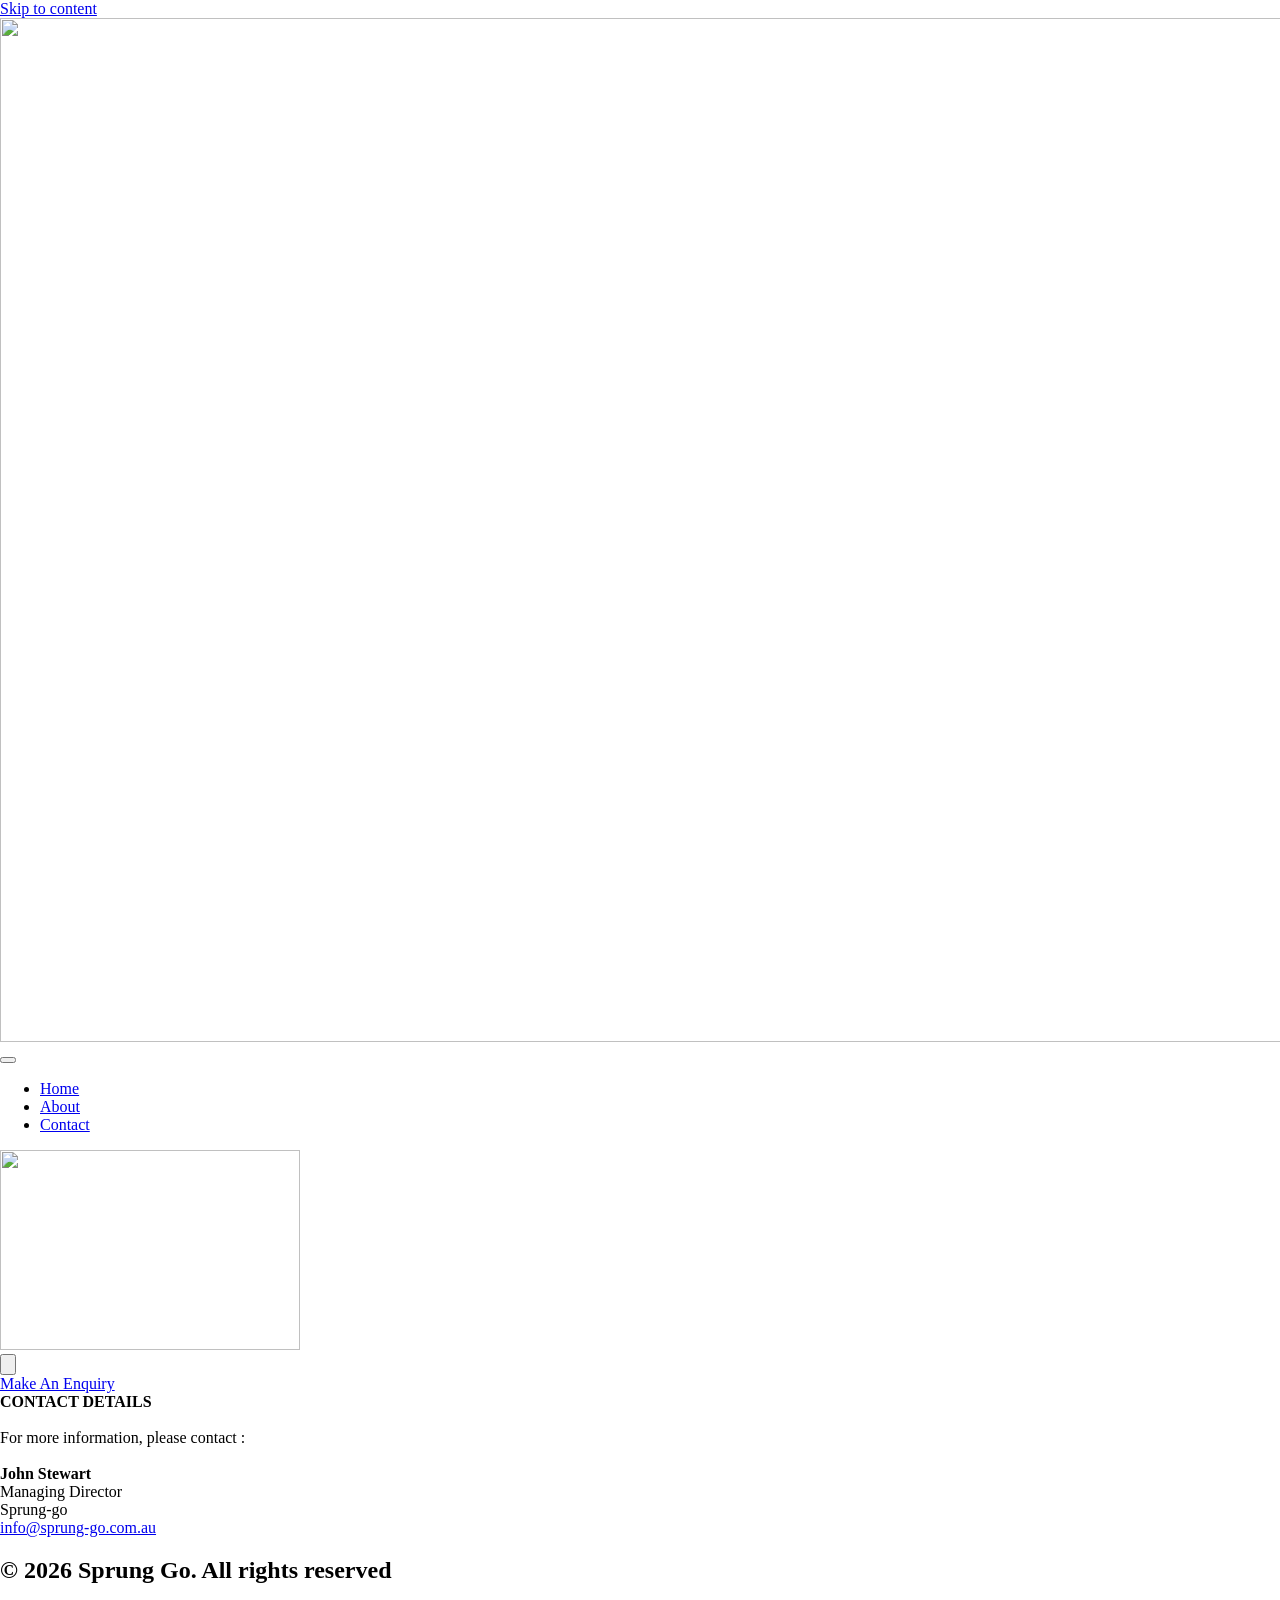
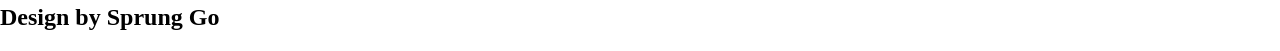
==== site/author/forgecertadmin/index.html @ d69ca59f "Publish Sprung Go static website with GitHub Pages deployment" ====
<!doctype html>
<html lang="en-AU">
<head>
	<meta charset="UTF-8">
	<meta name="viewport" content="width=device-width, initial-scale=1">
	<link rel="profile" href="https://gmpg.org/xfn/11">
	<title>forgecert@admin &#8211; Sprung Go</title>
<meta name='robots' content='max-image-preview:large' />
<link rel="alternate" type="application/rss+xml" title="Sprung Go &raquo; Feed" href="/feed/" />
<link rel="alternate" type="application/rss+xml" title="Sprung Go &raquo; Comments Feed" href="/comments/feed/" />
<link rel="alternate" type="application/rss+xml" title="Sprung Go &raquo; Posts by forgecert@admin Feed" href="/author/forgecertadmin/feed/" />
<style id="wp-img-auto-sizes-contain-inline-css">
img:is([sizes=auto i],[sizes^="auto," i]){contain-intrinsic-size:3000px 1500px}
/*# sourceURL=wp-img-auto-sizes-contain-inline-css */
</style>
<link rel='stylesheet' id='font-awesome-5-all-css' href='/wp-content/plugins/elementor/assets/lib/font-awesome/css/all.min.css' media='all' />
<link rel='stylesheet' id='font-awesome-4-shim-css' href='/wp-content/plugins/elementor/assets/lib/font-awesome/css/v4-shims.min.css' media='all' />
<link rel='stylesheet' id='jkit-elements-main-css' href='/wp-content/plugins/jeg-elementor-kit/assets/css/elements/main.css' media='all' />
<style id="wp-emoji-styles-inline-css">

	img.wp-smiley, img.emoji {
		display: inline !important;
		border: none !important;
		box-shadow: none !important;
		height: 1em !important;
		width: 1em !important;
		margin: 0 0.07em !important;
		vertical-align: -0.1em !important;
		background: none !important;
		padding: 0 !important;
	}
/*# sourceURL=wp-emoji-styles-inline-css */
</style>
<link rel='stylesheet' id='wp-block-library-css' href='/wp-includes/css/dist/block-library/style.min.css' media='all' />
<style id="global-styles-inline-css">
:root{--wp--preset--aspect-ratio--square: 1;--wp--preset--aspect-ratio--4-3: 4/3;--wp--preset--aspect-ratio--3-4: 3/4;--wp--preset--aspect-ratio--3-2: 3/2;--wp--preset--aspect-ratio--2-3: 2/3;--wp--preset--aspect-ratio--16-9: 16/9;--wp--preset--aspect-ratio--9-16: 9/16;--wp--preset--color--black: #000000;--wp--preset--color--cyan-bluish-gray: #abb8c3;--wp--preset--color--white: #ffffff;--wp--preset--color--pale-pink: #f78da7;--wp--preset--color--vivid-red: #cf2e2e;--wp--preset--color--luminous-vivid-orange: #ff6900;--wp--preset--color--luminous-vivid-amber: #fcb900;--wp--preset--color--light-green-cyan: #7bdcb5;--wp--preset--color--vivid-green-cyan: #00d084;--wp--preset--color--pale-cyan-blue: #8ed1fc;--wp--preset--color--vivid-cyan-blue: #0693e3;--wp--preset--color--vivid-purple: #9b51e0;--wp--preset--gradient--vivid-cyan-blue-to-vivid-purple: linear-gradient(135deg,rgb(6,147,227) 0%,rgb(155,81,224) 100%);--wp--preset--gradient--light-green-cyan-to-vivid-green-cyan: linear-gradient(135deg,rgb(122,220,180) 0%,rgb(0,208,130) 100%);--wp--preset--gradient--luminous-vivid-amber-to-luminous-vivid-orange: linear-gradient(135deg,rgb(252,185,0) 0%,rgb(255,105,0) 100%);--wp--preset--gradient--luminous-vivid-orange-to-vivid-red: linear-gradient(135deg,rgb(255,105,0) 0%,rgb(207,46,46) 100%);--wp--preset--gradient--very-light-gray-to-cyan-bluish-gray: linear-gradient(135deg,rgb(238,238,238) 0%,rgb(169,184,195) 100%);--wp--preset--gradient--cool-to-warm-spectrum: linear-gradient(135deg,rgb(74,234,220) 0%,rgb(151,120,209) 20%,rgb(207,42,186) 40%,rgb(238,44,130) 60%,rgb(251,105,98) 80%,rgb(254,248,76) 100%);--wp--preset--gradient--blush-light-purple: linear-gradient(135deg,rgb(255,206,236) 0%,rgb(152,150,240) 100%);--wp--preset--gradient--blush-bordeaux: linear-gradient(135deg,rgb(254,205,165) 0%,rgb(254,45,45) 50%,rgb(107,0,62) 100%);--wp--preset--gradient--luminous-dusk: linear-gradient(135deg,rgb(255,203,112) 0%,rgb(199,81,192) 50%,rgb(65,88,208) 100%);--wp--preset--gradient--pale-ocean: linear-gradient(135deg,rgb(255,245,203) 0%,rgb(182,227,212) 50%,rgb(51,167,181) 100%);--wp--preset--gradient--electric-grass: linear-gradient(135deg,rgb(202,248,128) 0%,rgb(113,206,126) 100%);--wp--preset--gradient--midnight: linear-gradient(135deg,rgb(2,3,129) 0%,rgb(40,116,252) 100%);--wp--preset--font-size--small: 13px;--wp--preset--font-size--medium: 20px;--wp--preset--font-size--large: 36px;--wp--preset--font-size--x-large: 42px;--wp--preset--spacing--20: 0.44rem;--wp--preset--spacing--30: 0.67rem;--wp--preset--spacing--40: 1rem;--wp--preset--spacing--50: 1.5rem;--wp--preset--spacing--60: 2.25rem;--wp--preset--spacing--70: 3.38rem;--wp--preset--spacing--80: 5.06rem;--wp--preset--shadow--natural: 6px 6px 9px rgba(0, 0, 0, 0.2);--wp--preset--shadow--deep: 12px 12px 50px rgba(0, 0, 0, 0.4);--wp--preset--shadow--sharp: 6px 6px 0px rgba(0, 0, 0, 0.2);--wp--preset--shadow--outlined: 6px 6px 0px -3px rgb(255, 255, 255), 6px 6px rgb(0, 0, 0);--wp--preset--shadow--crisp: 6px 6px 0px rgb(0, 0, 0);}.wp-block-button{--wp--preset--dimension--25: 25%;--wp--preset--dimension--50: 50%;--wp--preset--dimension--75: 75%;--wp--preset--dimension--100: 100%;}:root { --wp--style--global--content-size: 800px;--wp--style--global--wide-size: 1200px; }:where(body) { margin: 0; }.wp-site-blocks > .alignleft { float: left; margin-right: 2em; }.wp-site-blocks > .alignright { float: right; margin-left: 2em; }.wp-site-blocks > .aligncenter { justify-content: center; margin-left: auto; margin-right: auto; }:where(.wp-site-blocks) > * { margin-block-start: 24px; margin-block-end: 0; }:where(.wp-site-blocks) > :first-child { margin-block-start: 0; }:where(.wp-site-blocks) > :last-child { margin-block-end: 0; }:root { --wp--style--block-gap: 24px; }:root :where(.is-layout-flow) > :first-child{margin-block-start: 0;}:root :where(.is-layout-flow) > :last-child{margin-block-end: 0;}:root :where(.is-layout-flow) > *{margin-block-start: 24px;margin-block-end: 0;}:root :where(.is-layout-constrained) > :first-child{margin-block-start: 0;}:root :where(.is-layout-constrained) > :last-child{margin-block-end: 0;}:root :where(.is-layout-constrained) > *{margin-block-start: 24px;margin-block-end: 0;}:root :where(.is-layout-flex){gap: 24px;}:root :where(.is-layout-grid){gap: 24px;}.is-layout-flow > .alignleft{float: left;margin-inline-start: 0;margin-inline-end: 2em;}.is-layout-flow > .alignright{float: right;margin-inline-start: 2em;margin-inline-end: 0;}.is-layout-flow > .aligncenter{margin-left: auto !important;margin-right: auto !important;}.is-layout-constrained > .alignleft{float: left;margin-inline-start: 0;margin-inline-end: 2em;}.is-layout-constrained > .alignright{float: right;margin-inline-start: 2em;margin-inline-end: 0;}.is-layout-constrained > .aligncenter{margin-left: auto !important;margin-right: auto !important;}.is-layout-constrained > :where(:not(.alignleft):not(.alignright):not(.alignfull)){max-width: var(--wp--style--global--content-size);margin-left: auto !important;margin-right: auto !important;}.is-layout-constrained > .alignwide{max-width: var(--wp--style--global--wide-size);}body .is-layout-flex{display: flex;}.is-layout-flex{flex-wrap: wrap;align-items: center;}.is-layout-flex > :is(*, div){margin: 0;}body .is-layout-grid{display: grid;}.is-layout-grid > :is(*, div){margin: 0;}body{padding-top: 0px;padding-right: 0px;padding-bottom: 0px;padding-left: 0px;}:root :where(.wp-element-button, .wp-block-button__link){background-color: #32373c;border-width: 0;color: #fff;font-family: inherit;font-size: inherit;font-style: inherit;font-weight: inherit;letter-spacing: inherit;line-height: inherit;padding-top: calc(0.667em + 2px);padding-right: calc(1.333em + 2px);padding-bottom: calc(0.667em + 2px);padding-left: calc(1.333em + 2px);text-decoration: none;text-transform: inherit;}.has-black-color{color: var(--wp--preset--color--black) !important;}.has-cyan-bluish-gray-color{color: var(--wp--preset--color--cyan-bluish-gray) !important;}.has-white-color{color: var(--wp--preset--color--white) !important;}.has-pale-pink-color{color: var(--wp--preset--color--pale-pink) !important;}.has-vivid-red-color{color: var(--wp--preset--color--vivid-red) !important;}.has-luminous-vivid-orange-color{color: var(--wp--preset--color--luminous-vivid-orange) !important;}.has-luminous-vivid-amber-color{color: var(--wp--preset--color--luminous-vivid-amber) !important;}.has-light-green-cyan-color{color: var(--wp--preset--color--light-green-cyan) !important;}.has-vivid-green-cyan-color{color: var(--wp--preset--color--vivid-green-cyan) !important;}.has-pale-cyan-blue-color{color: var(--wp--preset--color--pale-cyan-blue) !important;}.has-vivid-cyan-blue-color{color: var(--wp--preset--color--vivid-cyan-blue) !important;}.has-vivid-purple-color{color: var(--wp--preset--color--vivid-purple) !important;}.has-black-background-color{background-color: var(--wp--preset--color--black) !important;}.has-cyan-bluish-gray-background-color{background-color: var(--wp--preset--color--cyan-bluish-gray) !important;}.has-white-background-color{background-color: var(--wp--preset--color--white) !important;}.has-pale-pink-background-color{background-color: var(--wp--preset--color--pale-pink) !important;}.has-vivid-red-background-color{background-color: var(--wp--preset--color--vivid-red) !important;}.has-luminous-vivid-orange-background-color{background-color: var(--wp--preset--color--luminous-vivid-orange) !important;}.has-luminous-vivid-amber-background-color{background-color: var(--wp--preset--color--luminous-vivid-amber) !important;}.has-light-green-cyan-background-color{background-color: var(--wp--preset--color--light-green-cyan) !important;}.has-vivid-green-cyan-background-color{background-color: var(--wp--preset--color--vivid-green-cyan) !important;}.has-pale-cyan-blue-background-color{background-color: var(--wp--preset--color--pale-cyan-blue) !important;}.has-vivid-cyan-blue-background-color{background-color: var(--wp--preset--color--vivid-cyan-blue) !important;}.has-vivid-purple-background-color{background-color: var(--wp--preset--color--vivid-purple) !important;}.has-black-border-color{border-color: var(--wp--preset--color--black) !important;}.has-cyan-bluish-gray-border-color{border-color: var(--wp--preset--color--cyan-bluish-gray) !important;}.has-white-border-color{border-color: var(--wp--preset--color--white) !important;}.has-pale-pink-border-color{border-color: var(--wp--preset--color--pale-pink) !important;}.has-vivid-red-border-color{border-color: var(--wp--preset--color--vivid-red) !important;}.has-luminous-vivid-orange-border-color{border-color: var(--wp--preset--color--luminous-vivid-orange) !important;}.has-luminous-vivid-amber-border-color{border-color: var(--wp--preset--color--luminous-vivid-amber) !important;}.has-light-green-cyan-border-color{border-color: var(--wp--preset--color--light-green-cyan) !important;}.has-vivid-green-cyan-border-color{border-color: var(--wp--preset--color--vivid-green-cyan) !important;}.has-pale-cyan-blue-border-color{border-color: var(--wp--preset--color--pale-cyan-blue) !important;}.has-vivid-cyan-blue-border-color{border-color: var(--wp--preset--color--vivid-cyan-blue) !important;}.has-vivid-purple-border-color{border-color: var(--wp--preset--color--vivid-purple) !important;}.has-vivid-cyan-blue-to-vivid-purple-gradient-background{background: var(--wp--preset--gradient--vivid-cyan-blue-to-vivid-purple) !important;}.has-light-green-cyan-to-vivid-green-cyan-gradient-background{background: var(--wp--preset--gradient--light-green-cyan-to-vivid-green-cyan) !important;}.has-luminous-vivid-amber-to-luminous-vivid-orange-gradient-background{background: var(--wp--preset--gradient--luminous-vivid-amber-to-luminous-vivid-orange) !important;}.has-luminous-vivid-orange-to-vivid-red-gradient-background{background: var(--wp--preset--gradient--luminous-vivid-orange-to-vivid-red) !important;}.has-very-light-gray-to-cyan-bluish-gray-gradient-background{background: var(--wp--preset--gradient--very-light-gray-to-cyan-bluish-gray) !important;}.has-cool-to-warm-spectrum-gradient-background{background: var(--wp--preset--gradient--cool-to-warm-spectrum) !important;}.has-blush-light-purple-gradient-background{background: var(--wp--preset--gradient--blush-light-purple) !important;}.has-blush-bordeaux-gradient-background{background: var(--wp--preset--gradient--blush-bordeaux) !important;}.has-luminous-dusk-gradient-background{background: var(--wp--preset--gradient--luminous-dusk) !important;}.has-pale-ocean-gradient-background{background: var(--wp--preset--gradient--pale-ocean) !important;}.has-electric-grass-gradient-background{background: var(--wp--preset--gradient--electric-grass) !important;}.has-midnight-gradient-background{background: var(--wp--preset--gradient--midnight) !important;}.has-small-font-size{font-size: var(--wp--preset--font-size--small) !important;}.has-medium-font-size{font-size: var(--wp--preset--font-size--medium) !important;}.has-large-font-size{font-size: var(--wp--preset--font-size--large) !important;}.has-x-large-font-size{font-size: var(--wp--preset--font-size--x-large) !important;}
:root :where(.wp-block-icon svg){width: 24px;}
:root :where(.wp-block-pullquote){font-size: 1.5em;line-height: 1.6;}
/*# sourceURL=global-styles-inline-css */
</style>
<link rel='stylesheet' id='elementor-frontend-css' href='/wp-content/plugins/elementor/assets/css/frontend.min.css' media='all' />
<style id="elementor-frontend-inline-css">
.e-heading-base a, .e-paragraph-base a { all: unset; cursor: pointer; }form[data-element_type="e-form"].form-state-success [data-element_type="e-form-success-message"],form[data-element_type="e-form"].form-state-error [data-element_type="e-form-error-message"]{ display: block; }.elementor-edit-mode [data-element_type="e-form-success-message"]:is(.elementor-element-editable, :has(.elementor-element-editable), :has(> .elementor-empty-view)),.elementor-edit-mode [data-element_type="e-form-error-message"]:is(.elementor-element-editable, :has(.elementor-element-editable), :has(> .elementor-empty-view)){ display: block; }.e-background-video { position: relative; overflow: hidden; }.e-background-video__media { position: absolute; inset: 0; width: 100%; height: 100%; object-fit: cover; pointer-events: none; z-index: 0; }.e-background-video__content { position: relative; z-index: 1; flex: 1 1 auto; }.elementor-edit-mode .e-background-video__content.e-atomic-element:has(> .elementor-empty-view) { display: flex; flex-direction: column; flex: 1 1 auto; min-height: 0; }.elementor-edit-mode .e-background-video__content.e-atomic-element:has(> .elementor-empty-view) > .elementor-empty-view.elementor-empty-view { position: relative; flex: 1 1 auto; min-height: 120px; height: auto; width: 100%; }.elementor-edit-mode .e-background-video__content.e-atomic-element:has(> .elementor-empty-view) > .elementor-empty-view > .elementor-first-add { position: absolute; inset: 0; width: 100%; height: 100%; }.e-background-video__controls { z-index: 2; }.e-background-video__play, .e-background-video__pause { appearance: none; -webkit-appearance: none; }.e-background-video.e-background-video--playing .e-background-video__play { display: none; }.e-background-video.e-background-video--paused .e-background-video__pause { display: none; }.e-background-video:not(.e-background-video--playing):not(.e-background-video--paused) .e-background-video__controls,.e-background-video:not(.e-background-video--playing):not(.e-background-video--paused) .e-background-video__play,.e-background-video:not(.e-background-video--playing):not(.e-background-video--paused) .e-background-video__pause { display: none; }.e-accordion-item-header-base { list-style: none; }.e-accordion-item-header-base::-webkit-details-marker { display: none; }.e-accordion-item-base { interpolate-size: allow-keywords; }.e-accordion-item-base::details-content {block-size: 0; overflow: hidden;transition: block-size .3s ease, content-visibility .3s ease allow-discrete;}.e-accordion-item-base[open]::details-content { block-size: auto; }.e-accordion-item-icon-base.e-accordion-item-icon-base .e-svg-base { width: auto; height: 100%; max-width: 100%; }.e-accordion-item-icon-base.e-accordion-item-icon-base .e-svg-base svg { width: auto !important; }.e-accordion-item-icon-base svg { transition: transform .3s ease; }.e-accordion-item-base[open] > summary .e-accordion-item-icon-base svg { transform: rotate(180deg); }
.e-form-textarea-base:not([data-resizable]) { resize: none; } .e-form-submit-button-base { cursor: pointer; box-sizing: border-box; }
/*# sourceURL=elementor-frontend-inline-css */
</style>
<link rel='stylesheet' id='elementor-post-610-css' href='/wp-content/uploads/elementor/css/post-610.css' media='all' />
<link rel='stylesheet' id='cute-alert-css' href='/wp-content/plugins/metform/assets/libs/cute-alert/style.css' media='all' />
<link rel='stylesheet' id='text-editor-style-css' href='/wp-content/plugins/metform/assets/libs/text-editor/text-editor.css' media='all' />
<link rel='stylesheet' id='hello-elementor-css' href='/wp-content/themes/hello-elementor/assets/css/reset.css' media='all' />
<link rel='stylesheet' id='hello-elementor-theme-style-css' href='/wp-content/themes/hello-elementor/assets/css/theme.css' media='all' />
<link rel='stylesheet' id='hello-elementor-header-footer-css' href='/wp-content/themes/hello-elementor/assets/css/header-footer.css' media='all' />
<link rel='stylesheet' id='widget-image-css' href='/wp-content/plugins/elementor/assets/css/widget-image.min.css' media='all' />
<link rel='stylesheet' id='widget-menu-anchor-css' href='/wp-content/plugins/elementor/assets/css/widget-menu-anchor.min.css' media='all' />
<link rel='stylesheet' id='widget-heading-css' href='/wp-content/plugins/elementor/assets/css/widget-heading.min.css' media='all' />
<link rel='stylesheet' id='elementor-post-616-css' href='/wp-content/uploads/elementor/css/post-616.css' media='all' />
<link rel='stylesheet' id='elementor-post-622-css' href='/wp-content/uploads/elementor/css/post-622.css' media='all' />
<link rel='stylesheet' id='elementor-gf-urbanist-css' href='/_external/fonts.googleapis.com/css-a97bccf3fa.css' media='all' />
<link rel='stylesheet' id='elementor-icons-jkiticon-css' href='/wp-content/plugins/jeg-elementor-kit/assets/fonts/jkiticon/jkiticon.css' media='all' />
<script id="font-awesome-4-shim-js" src="/wp-content/plugins/elementor/assets/lib/font-awesome/js/v4-shims.min.js"></script>
<script id="jquery-core-js" src="/wp-includes/js/jquery/jquery.min.js"></script>
<script id="jquery-migrate-js" src="/wp-includes/js/jquery/jquery-migrate.min.js"></script>
<link rel="https://api.w.org/" href="/wp-json/" /><link rel="alternate" title="JSON" type="application/json" href="/wp-json/wp/v2/users/2" /><link rel="EditURI" type="application/rsd+xml" title="RSD" href="/xmlrpc.php?rsd" />
<meta name="generator" content="WordPress 7.1.4" />
<meta name="generator" content="Elementor 4.3.5; features: e_font_icon_svg, additional_custom_breakpoints; settings: css_print_method-external, google_font-enabled, font_display-swap">
			<style>
				.e-con.e-parent:nth-of-type(n+4):not(.e-lazyloaded):not(.e-no-lazyload),
				.e-con.e-parent:nth-of-type(n+4):not(.e-lazyloaded):not(.e-no-lazyload) * {
					background-image: none !important;
				}
				@media screen and (max-height: 1024px) {
					.e-con.e-parent:nth-of-type(n+3):not(.e-lazyloaded):not(.e-no-lazyload),
					.e-con.e-parent:nth-of-type(n+3):not(.e-lazyloaded):not(.e-no-lazyload) * {
						background-image: none !important;
					}
				}
				@media screen and (max-height: 640px) {
					.e-con.e-parent:nth-of-type(n+2):not(.e-lazyloaded):not(.e-no-lazyload),
					.e-con.e-parent:nth-of-type(n+2):not(.e-lazyloaded):not(.e-no-lazyload) * {
						background-image: none !important;
					}
				}
			</style>
			<style id="jeg_dynamic_css" type="text/css" data-type="jeg_custom-css"></style></head>
<body class="archive author author-forgecertadmin author-2 wp-custom-logo wp-embed-responsive wp-theme-hello-elementor jkit-color-scheme hello-elementor-default elementor-default elementor-kit-610">


<a class="skip-link screen-reader-text" href="#content">Skip to content</a>

		<header data-elementor-type="header" data-elementor-id="616" class="elementor elementor-616 elementor-location-header" data-elementor-post-type="elementor_library">
			<div class="elementor-element elementor-element-5f77e415 e-flex e-con-boxed e-con e-parent" data-id="5f77e415" data-element_type="container" data-e-type="container" data-settings="{&quot;position&quot;:&quot;absolute&quot;}">
					<div class="e-con-inner">
				<div class="elementor-element elementor-element-11eb14ad elementor-widget elementor-widget-image" data-id="11eb14ad" data-element_type="widget" data-e-type="widget" data-widget_type="image.default">
															<img fetchpriority="high" width="1536" height="1024" src="/wp-content/uploads/2026/10/logo.png" class="attachment-full size-full wp-image-746" alt="" decoding="async" srcset="/wp-content/uploads/2026/10/logo.png 1536w, /wp-content/uploads/2026/10/logo-300x200.png 300w, /wp-content/uploads/2026/10/logo-1024x683.png 1024w, /wp-content/uploads/2026/10/logo-768x512.png 768w" sizes="(max-width: 1536px) 100vw, 1536px" />															</div>
				<div class="elementor-element elementor-element-5fd6ee3b elementor-widget elementor-widget-jkit_nav_menu" data-id="5fd6ee3b" data-element_type="widget" data-e-type="widget" data-widget_type="jkit_nav_menu.default">
					<div  class="jeg-elementor-kit jkit-nav-menu break-point-tablet submenu-click-title jeg_module___6ae84954e866c"  data-item-indicator="PGkgYXJpYS1oaWRkZW49InRydWUiIGNsYXNzPSJqa2kgamtpLXBsdXMtc29saWQiPjwvaT4=" data-item-indicator-token="07bf71dd1c69ba139f9377e56ad51877"><button aria-label="open-menu" class="jkit-hamburger-menu"><i aria-hidden="true" class="jki jki-menu-11-light"></i></button>
        <div class="jkit-menu-wrapper"><div class="jkit-menu-container"><ul id="menu-navigation" class="jkit-menu jkit-menu-direction-flex jkit-submenu-position-top"><li id="menu-item-667" class="menu-item menu-item-type-post_type menu-item-object-page menu-item-home menu-item-667"><a href="/">Home</a></li>
<li id="menu-item-663" class="menu-item menu-item-type-custom menu-item-object-custom menu-item-home menu-item-663"><a href="/#About">About</a></li>
<li id="menu-item-666" class="menu-item menu-item-type-custom menu-item-object-custom menu-item-home menu-item-666"><a href="/#Contact">Contact</a></li>
</ul></div>
            <div class="jkit-nav-identity-panel">
                <div class="jkit-nav-site-title"><a href="/" class="jkit-nav-logo" aria-label="Home Link"><img width="300" height="200" src="/wp-content/uploads/2026/10/logo-300x200.png" class="attachment-medium size-medium" alt="" decoding="async" srcset="/wp-content/uploads/2026/10/logo-300x200.png 300w, /wp-content/uploads/2026/10/logo-1024x683.png 1024w, /wp-content/uploads/2026/10/logo-768x512.png 768w, /wp-content/uploads/2026/10/logo.png 1536w" sizes="(max-width: 300px) 100vw, 300px" /></a></div>
                <button aria-label="close-menu" class="jkit-close-menu"><svg aria-hidden="true" class="e-font-icon-svg e-fas-times" viewBox="0 0 352 512" xmlns="http://www.w3.org/2000/svg"><path d="M242.72 256l100.07-100.07c12.28-12.28 12.28-32.19 0-44.48l-22.24-22.24c-12.28-12.28-32.19-12.28-44.48 0L176 189.28 75.93 89.21c-12.28-12.28-32.19-12.28-44.48 0L9.21 111.45c-12.28 12.28-12.28 32.19 0 44.48L109.28 256 9.21 356.07c-12.28 12.28-12.28 32.19 0 44.48l22.24 22.24c12.28 12.28 32.2 12.28 44.48 0L176 322.72l100.07 100.07c12.28 12.28 32.2 12.28 44.48 0l22.24-22.24c12.28-12.28 12.28-32.19 0-44.48L242.72 256z"></path></svg></button>
            </div>
        </div>
        <div class="jkit-overlay"></div></div><script>(window.jkitNavMenuIndicators=window.jkitNavMenuIndicators||{})["jeg_module___6ae84954e866c"]={template:"PGkgYXJpYS1oaWRkZW49InRydWUiIGNsYXNzPSJqa2kgamtpLXBsdXMtc29saWQiPjwvaT4=",token:"07bf71dd1c69ba139f9377e56ad51877"};</script>				</div>
				<div class="elementor-element elementor-element-742eab76 elementor-hidden-mobile elementor-widget elementor-widget-button" data-id="742eab76" data-element_type="widget" data-e-type="widget" data-widget_type="button.default">
										<a class="elementor-button elementor-button-link elementor-size-sm" href="/#Contact">
						<span class="elementor-button-content-wrapper">
									<span class="elementor-button-text">Make An Enquiry</span>
					</span>
					</a>
								</div>
					</div>
				</div>
				</header>
		<main id="content" class="site-main">

	
	<div class="page-content">
			</div>

	
</main>
		<footer data-elementor-type="footer" data-elementor-id="622" class="elementor elementor-622 elementor-location-footer" data-elementor-post-type="elementor_library">
			<div class="elementor-element elementor-element-7c6073a8 e-flex e-con-boxed e-con e-parent" data-id="7c6073a8" data-element_type="container" data-e-type="container" data-settings="{&quot;background_background&quot;:&quot;classic&quot;}">
					<div class="e-con-inner">
				<div class="elementor-element elementor-element-bf2b89f elementor-widget elementor-widget-menu-anchor" data-id="bf2b89f" data-element_type="widget" data-e-type="widget" data-widget_type="menu-anchor.default">
							<div class="elementor-menu-anchor" id="Contact"></div>
						</div>
				<div class="elementor-element elementor-element-497c356 elementor-widget elementor-widget-text-editor" data-id="497c356" data-element_type="widget" data-e-type="widget" data-widget_type="text-editor.default">
									<div dir="auto"><strong>CONTACT DETAILS</strong></div><div dir="auto"><br />For more information, please contact :</div><div dir="auto"> </div><div dir="auto"><strong>John Stewart </strong></div><div dir="auto">Managing Director </div><div dir="auto">Sprung-go </div><div dir="auto"><a href="mailto:info@sprung-go.com.au" target="_blank" rel="noopener">info@sprung-go.com.au</a> </div>								</div>
		<div class="elementor-element elementor-element-303ea7ec e-con-full e-flex e-con e-child" data-id="303ea7ec" data-element_type="container" data-e-type="container">
				<div class="elementor-element elementor-element-18ea0626 elementor-widget elementor-widget-heading" data-id="18ea0626" data-element_type="widget" data-e-type="widget" data-widget_type="heading.default">
					<h2 class="elementor-heading-title elementor-size-default">© 2026 Sprung Go. All rights reserved</h2>				</div>
				<div class="elementor-element elementor-element-2a0319ca elementor-widget elementor-widget-heading" data-id="2a0319ca" data-element_type="widget" data-e-type="widget" data-widget_type="heading.default">
					<h2 class="elementor-heading-title elementor-size-default">Design by Sprung Go</h2>				</div>
				</div>
					</div>
				</div>
				</footer>
		
<script type="speculationrules">
{"prefetch":[{"source":"document","where":{"and":[{"href_matches":"/*"},{"not":{"href_matches":["/wp-*.php","/wp-admin/*","/wp-content/uploads/*","/wp-content/*","/wp-content/plugins/*","/wp-content/themes/hello-elementor/*","/*\\?(.+)"]}},{"not":{"selector_matches":"a[rel~=\"nofollow\"]"}},{"not":{"selector_matches":".no-prefetch, .no-prefetch a"}}]},"eagerness":"conservative"}]}
</script>
			<script>
				( () => {
					const lazyloadRunObserver = () => {
						const lazyloadBackgrounds = document.querySelectorAll( `.e-con.e-parent:not(.e-lazyloaded)` );
						const lazyloadBackgroundObserver = new IntersectionObserver( ( entries ) => {
							entries.forEach( ( entry ) => {
								if ( entry.isIntersecting ) {
									let lazyloadBackground = entry.target;
									if( lazyloadBackground ) {
										lazyloadBackground.classList.add( 'e-lazyloaded' );
									}
									lazyloadBackgroundObserver.unobserve( entry.target );
								}
							});
						}, { rootMargin: '200px 0px 200px 0px' } );
						lazyloadBackgrounds.forEach( ( lazyloadBackground ) => {
							lazyloadBackgroundObserver.observe( lazyloadBackground );
						} );
					};
					const events = [
						'DOMContentLoaded',
						'elementor/lazyload/observe',
					];
					events.forEach( ( event ) => {
						document.addEventListener( event, lazyloadRunObserver );
					} );
				} )();
			</script>
			<script id="react-js" src="/wp-includes/js/dist/vendor/react.min.js"></script>
<script id="react-dom-js" src="/wp-includes/js/dist/vendor/react-dom.min.js"></script>
<script id="react-jsx-runtime-js" src="/wp-includes/js/dist/vendor/react-jsx-runtime.min.js"></script>
<script id="wp-escape-html-js" src="/wp-includes/js/dist/escape-html.min.js"></script>
<script id="wp-element-js" src="/wp-includes/js/dist/element.min.js"></script>
<script id="wp-hooks-js" src="/wp-includes/js/dist/hooks.min.js"></script>
<script id="wp-i18n-js" src="/wp-includes/js/dist/i18n.min.js"></script>
<script id="wp-i18n-js-after">
wp.i18n.setLocaleData( { 'text direction\u0004ltr': [ 'ltr' ] } );
//# sourceURL=wp-i18n-js-after
</script>
<script id="htm-js" src="/wp-content/plugins/metform/assets/libs/htm/htm.js"></script>
<script id="metform-app-js-extra">
var mf = {"postType":"","restURI":"/wp-json/metform/v1/forms/views/","minMsg1":"Minimum length should be ","Msg2":" character long.","maxMsg1":"Maximum length should be ","maxNum":"Maximum number should be ","minNum":"Minimum number should be "};
//# sourceURL=metform-app-js-extra
</script>
<script id="metform-app-js" src="/wp-content/plugins/metform/build/frontend/app/index.js"></script>
<script id="mf-widget-frontend-js" src="/wp-content/plugins/metform/build/frontend/widget-bootstrap/index.js"></script>
<script id="cute-alert-js" src="/wp-content/plugins/metform/assets/libs/cute-alert/cute-alert.js"></script>
<script id="hello-theme-frontend-js" src="/wp-content/themes/hello-elementor/assets/js/hello-frontend.js"></script>
<script id="elementor-webpack-runtime-js" src="/wp-content/plugins/elementor/assets/js/webpack.runtime.min.js"></script>
<script id="elementor-frontend-modules-js" src="/wp-content/plugins/elementor/assets/js/frontend-modules.min.js"></script>
<script id="jquery-ui-core-js-before">
jQuery.uiBackCompat = true;
//# sourceURL=jquery-ui-core-js-before
</script>
<script id="jquery-ui-core-js" src="/wp-includes/js/jquery/ui/core.min.js"></script>
<script id="elementor-frontend-js-before">
var elementorFrontendConfig = {"environmentMode":{"edit":false,"wpPreview":false,"isScriptDebug":false},"i18n":{"shareOnFacebook":"Share on Facebook","shareOnX":"Share on X","pinIt":"Pin it","download":"Download","downloadImage":"Download image","fullscreen":"Fullscreen","zoom":"Zoom","share":"Share","playVideo":"Play Video","previous":"Previous","next":"Next","close":"Close","a11yCarouselPrevSlideMessage":"Previous slide","a11yCarouselNextSlideMessage":"Next slide","a11yCarouselFirstSlideMessage":"This is the first slide","a11yCarouselLastSlideMessage":"This is the last slide","a11yCarouselPaginationBulletMessage":"Go to slide"},"is_rtl":false,"breakpoints":{"xs":0,"sm":480,"md":768,"lg":1025,"xl":1440,"xxl":1600},"responsive":{"breakpoints":{"mobile":{"label":"Mobile Portrait","value":767,"default_value":767,"direction":"max","is_enabled":true},"mobile_extra":{"label":"Mobile Landscape","value":880,"default_value":880,"direction":"max","is_enabled":false},"tablet":{"label":"Tablet Portrait","value":1024,"default_value":1024,"direction":"max","is_enabled":true},"tablet_extra":{"label":"Tablet Landscape","value":1200,"default_value":1200,"direction":"max","is_enabled":false},"laptop":{"label":"Laptop","value":1366,"default_value":1366,"direction":"max","is_enabled":false},"widescreen":{"label":"Widescreen","value":2400,"default_value":2400,"direction":"min","is_enabled":false}},"hasCustomBreakpoints":false},"version":"4.3.5","is_static":false,"experimentalFeatures":{"e_font_icon_svg":true,"additional_custom_breakpoints":true,"container":true,"e_optimized_markup":true,"theme_builder_v2":true,"hello-theme-header-footer":true,"nested-elements":true,"e_atomic_elements":true,"e_opt_in_v4":true,"import-export-customization":true,"e_pro_atomic_form":true,"e_pro_variables":true,"e_pro_interactions":true},"urls":{"assets":"\/wp-content\/plugins\/elementor\/assets\/","ajaxurl":"\/wp-admin\/admin-ajax.php","uploadUrl":"\/wp-content\/uploads"},"nonces":{"floatingButtonsClickTracking":"6a422439ff","atomicFormsSendForm":"1bd04b9f65"},"swiperClass":"swiper","settings":{"editorPreferences":[]},"kit":{"body_background_background":"classic","active_breakpoints":["viewport_mobile","viewport_tablet"],"global_image_lightbox":"yes","lightbox_enable_counter":"yes","lightbox_enable_fullscreen":"yes","lightbox_enable_zoom":"yes","lightbox_enable_share":"yes","lightbox_title_src":"title","lightbox_description_src":"description","hello_header_logo_type":"logo","hello_header_menu_layout":"horizontal","hello_footer_logo_type":"logo"},"post":{"id":0,"title":"forgecert@admin &#8211; Sprung Go","excerpt":""}};
//# sourceURL=elementor-frontend-js-before
</script>
<script id="elementor-frontend-js" src="/wp-content/plugins/elementor/assets/js/frontend.min.js"></script>
<script id="elementor-frontend-js-after">
var jkit_ajax_url = "/?jkit-ajax-request=jkit_elements", jkit_nonce = "4f13334c7d";
//# sourceURL=elementor-frontend-js-after
</script>
<script id="jkit-element-navmenu-js" src="/wp-content/plugins/jeg-elementor-kit/assets/js/elements/nav-menu.js"></script>
<script id="elementor-pro-webpack-runtime-js" src="/wp-content/plugins/elementor-pro/assets/js/webpack-pro.runtime.min.js"></script>
<script id="elementor-pro-frontend-js-before">
var ElementorProFrontendConfig = {"ajaxurl":"\/wp-admin\/admin-ajax.php","nonce":"0ff90ab913","urls":{"assets":"\/wp-content\/plugins\/elementor-pro\/assets\/","rest":"\/wp-json\/"},"settings":{"lazy_load_background_images":true},"popup":{"hasPopUps":false},"shareButtonsNetworks":{"facebook":{"title":"Facebook","has_counter":true},"twitter":{"title":"Twitter"},"linkedin":{"title":"LinkedIn","has_counter":true},"pinterest":{"title":"Pinterest","has_counter":true},"reddit":{"title":"Reddit","has_counter":true},"vk":{"title":"VK","has_counter":true},"odnoklassniki":{"title":"OK","has_counter":true},"tumblr":{"title":"Tumblr"},"digg":{"title":"Digg"},"skype":{"title":"Skype"},"stumbleupon":{"title":"StumbleUpon","has_counter":true},"mix":{"title":"Mix"},"telegram":{"title":"Telegram"},"pocket":{"title":"Pocket","has_counter":true},"xing":{"title":"XING","has_counter":true},"whatsapp":{"title":"WhatsApp"},"email":{"title":"Email"},"print":{"title":"Print"},"x-twitter":{"title":"X"},"threads":{"title":"Threads"}},"facebook_sdk":{"lang":"en_AU","app_id":""},"lottie":{"defaultAnimationUrl":"\/wp-content\/plugins\/elementor-pro\/modules\/lottie\/assets\/animations\/default.json"}};
//# sourceURL=elementor-pro-frontend-js-before
</script>
<script id="elementor-pro-frontend-js" src="/wp-content/plugins/elementor-pro/assets/js/frontend.min.js"></script>
<script id="pro-elements-handlers-js" src="/wp-content/plugins/elementor-pro/assets/js/elements-handlers.min.js"></script>
<script id="wp-emoji-settings" type="application/json">
{"baseUrl":"https://s.w.org/images/core/emoji/17.0.2/72x72/","ext":".png","svgUrl":"https://s.w.org/images/core/emoji/17.0.2/svg/","svgExt":".svg","source":{"concatemoji":"/wp-includes/js/wp-emoji-release.min.js"}}
</script>
<script type="module">
/*! This file is auto-generated */
var e="script#wp-emoji-settings",t=document.querySelector(e);if(!(t instanceof HTMLScriptElement))throw new Error("Element missing: "+e);const r=JSON.parse(t.text),s=(window._wpemojiSettings=r,"wpEmojiSettingsSupports"),o=["flag","emoji"];function i(e){try{var t={supportTests:e,timestamp:(new Date).valueOf()};sessionStorage.setItem(s,JSON.stringify(t))}catch(e){}}function c(e,t,n){e.clearRect(0,0,e.canvas.width,e.canvas.height),e.fillText(t,0,0);t=new Uint32Array(e.getImageData(0,0,e.canvas.width,e.canvas.height).data);e.clearRect(0,0,e.canvas.width,e.canvas.height),e.fillText(n,0,0);const r=new Uint32Array(e.getImageData(0,0,e.canvas.width,e.canvas.height).data);return t.every((e,t)=>e===r[t])}function p(e,t){e.clearRect(0,0,e.canvas.width,e.canvas.height),e.fillText(t,0,0);var n=e.getImageData(16,16,1,1);for(let e=0;e<n.data.length;e++)if(0!==n.data[e])return!1;return!0}function u(e,t,n,r){switch(t){case"flag":return n(e,"\ud83c\udff3\ufe0f\u200d\u26a7\ufe0f","\ud83c\udff3\ufe0f\u200b\u26a7\ufe0f")?!1:!n(e,"\ud83c\udde8\ud83c\uddf6","\ud83c\udde8\u200b\ud83c\uddf6")&&!n(e,"\ud83c\udff4\udb40\udc67\udb40\udc62\udb40\udc65\udb40\udc6e\udb40\udc67\udb40\udc7f","\ud83c\udff4\u200b\udb40\udc67\u200b\udb40\udc62\u200b\udb40\udc65\u200b\udb40\udc6e\u200b\udb40\udc67\u200b\udb40\udc7f");case"emoji":return!r(e,"\ud83e\u1fac8")}return!1}function f(e,t,n,r){let a;const s=(a="undefined"!=typeof WorkerGlobalScope&&self instanceof WorkerGlobalScope?new OffscreenCanvas(300,150):document.createElement("canvas")).getContext("2d",{willReadFrequently:!0}),o=(s.textBaseline="top",s.font="600 32px Arial",{});return e.forEach(e=>{o[e]=t(s,e,n,r)}),o}function a(e){var t=document.createElement("script");t.src=e,t.defer=!0,document.head.appendChild(t)}r.supports={everything:!0,everythingExceptFlag:!0},new Promise(t=>{let n=function(){try{var e=JSON.parse(sessionStorage.getItem(s));if("object"==typeof e&&"number"==typeof e.timestamp&&(new Date).valueOf()<e.timestamp+604800&&"object"==typeof e.supportTests)return e.supportTests}catch(e){}return null}();if(!n){if("undefined"!=typeof Worker&&"undefined"!=typeof OffscreenCanvas&&"undefined"!=typeof URL&&URL.createObjectURL&&"undefined"!=typeof Blob)try{var e="postMessage("+f.toString()+"("+[JSON.stringify(o),u.toString(),c.toString(),p.toString()].join(",")+"));",r=new Blob([e],{type:"text/javascript"});const a=new Worker(URL.createObjectURL(r),{name:"wpTestEmojiSupports"});return void(a.onmessage=e=>{i(n=e.data),a.terminate(),t(n)})}catch(e){}i(n=f(o,u,c,p))}t(n)}).then(e=>{for(const n in e)r.supports[n]=e[n],r.supports.everything=r.supports.everything&&r.supports[n],"flag"!==n&&(r.supports.everythingExceptFlag=r.supports.everythingExceptFlag&&r.supports[n]);var t;r.supports.everythingExceptFlag=r.supports.everythingExceptFlag&&!r.supports.flag,r.supports.everything||((t=r.source||{}).concatemoji?a(t.concatemoji):t.wpemoji&&t.twemoji&&(a(t.twemoji),a(t.wpemoji)))});
//# sourceURL=/wp-includes/js/wp-emoji-loader.min.js
</script>

</body>
</html>
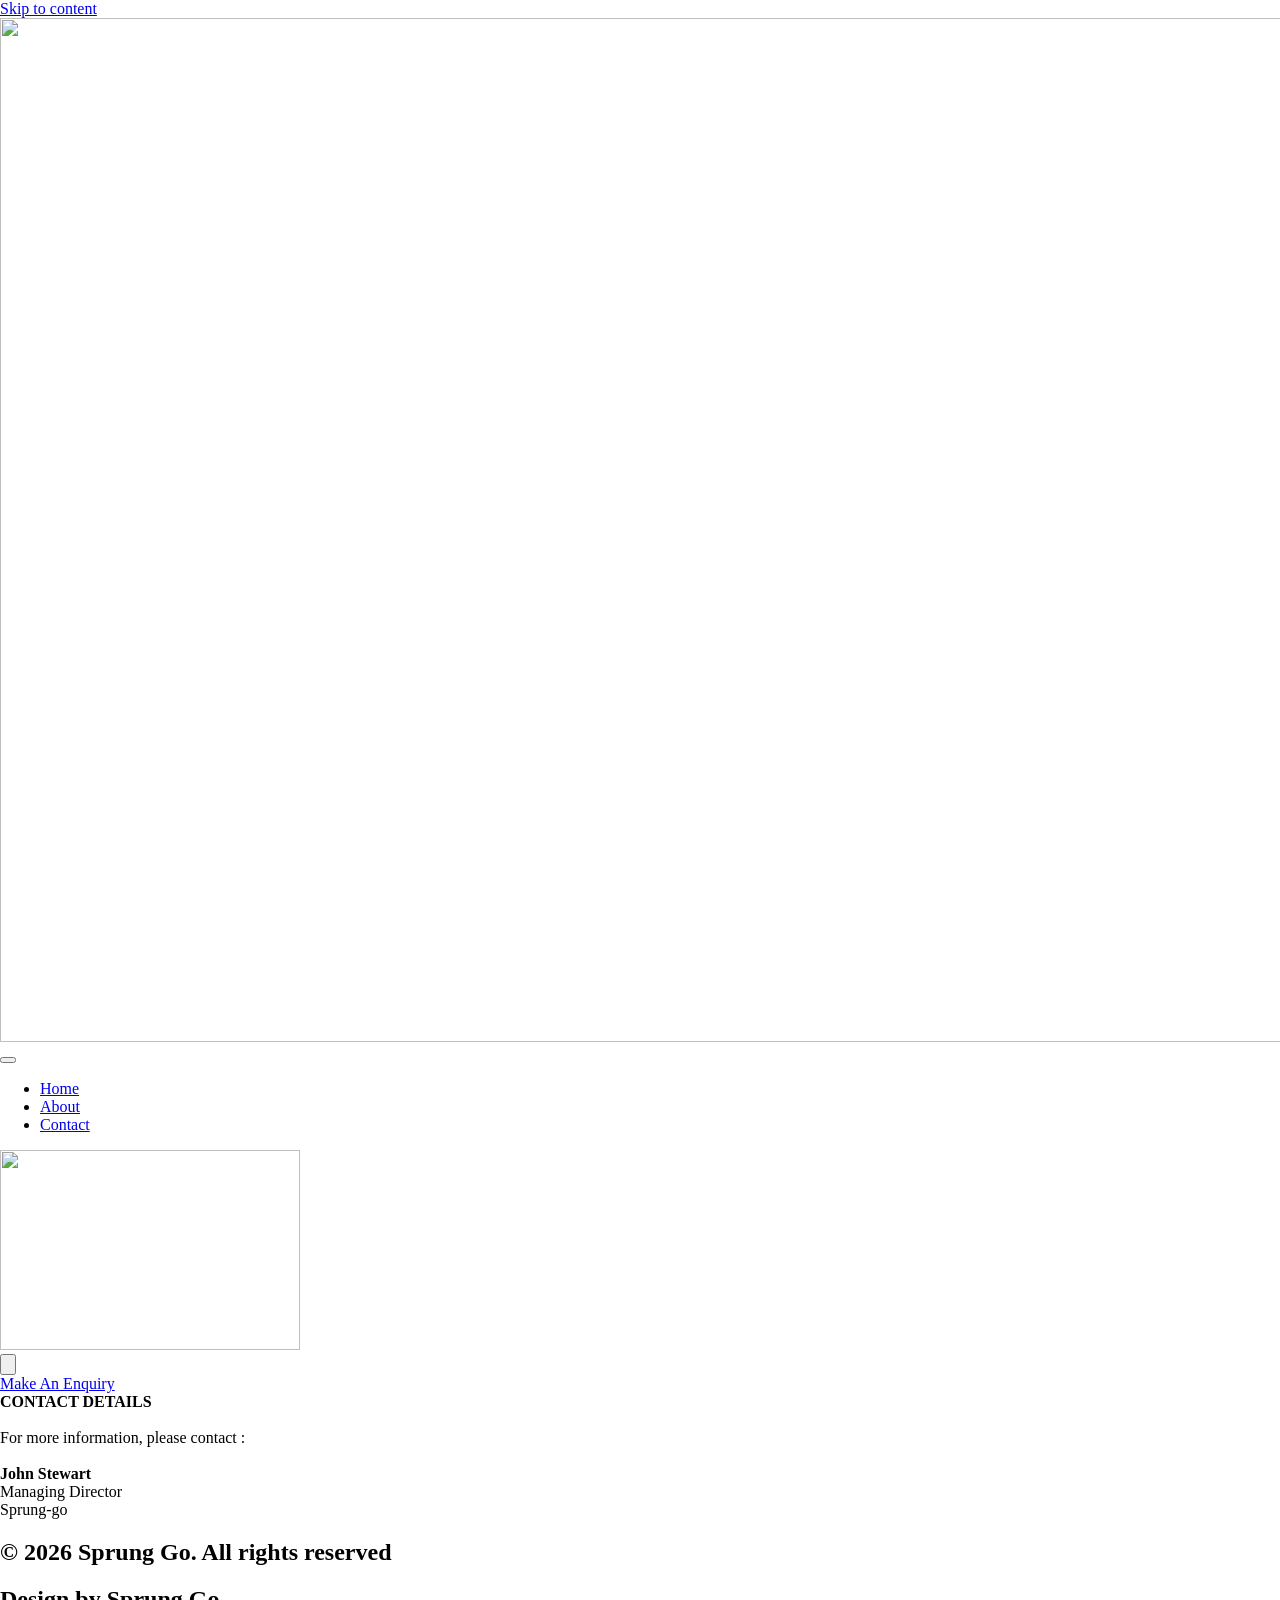
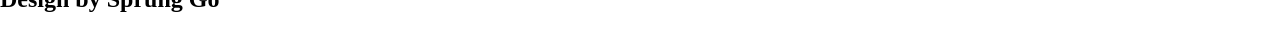
==== commit 1ff156c0: "Remove Australian email address from site footer" ====
--- a/site/author/forgecertadmin/index.html
+++ b/site/author/forgecertadmin/index.html
@@ -129,7 +129,7 @@
 							<div class="elementor-menu-anchor" id="Contact"></div>
 						</div>
 				<div class="elementor-element elementor-element-497c356 elementor-widget elementor-widget-text-editor" data-id="497c356" data-element_type="widget" data-e-type="widget" data-widget_type="text-editor.default">
-									<div dir="auto"><strong>CONTACT DETAILS</strong></div><div dir="auto"><br />For more information, please contact :</div><div dir="auto"> </div><div dir="auto"><strong>John Stewart </strong></div><div dir="auto">Managing Director </div><div dir="auto">Sprung-go </div><div dir="auto"><a href="mailto:info@sprung-go.com.au" target="_blank" rel="noopener">info@sprung-go.com.au</a> </div>								</div>
+									<div dir="auto"><strong>CONTACT DETAILS</strong></div><div dir="auto"><br />For more information, please contact :</div><div dir="auto"> </div><div dir="auto"><strong>John Stewart </strong></div><div dir="auto">Managing Director </div><div dir="auto">Sprung-go </div>								</div>
 		<div class="elementor-element elementor-element-303ea7ec e-con-full e-flex e-con e-child" data-id="303ea7ec" data-element_type="container" data-e-type="container">
 				<div class="elementor-element elementor-element-18ea0626 elementor-widget elementor-widget-heading" data-id="18ea0626" data-element_type="widget" data-e-type="widget" data-widget_type="heading.default">
 					<h2 class="elementor-heading-title elementor-size-default">© 2026 Sprung Go. All rights reserved</h2>				</div>
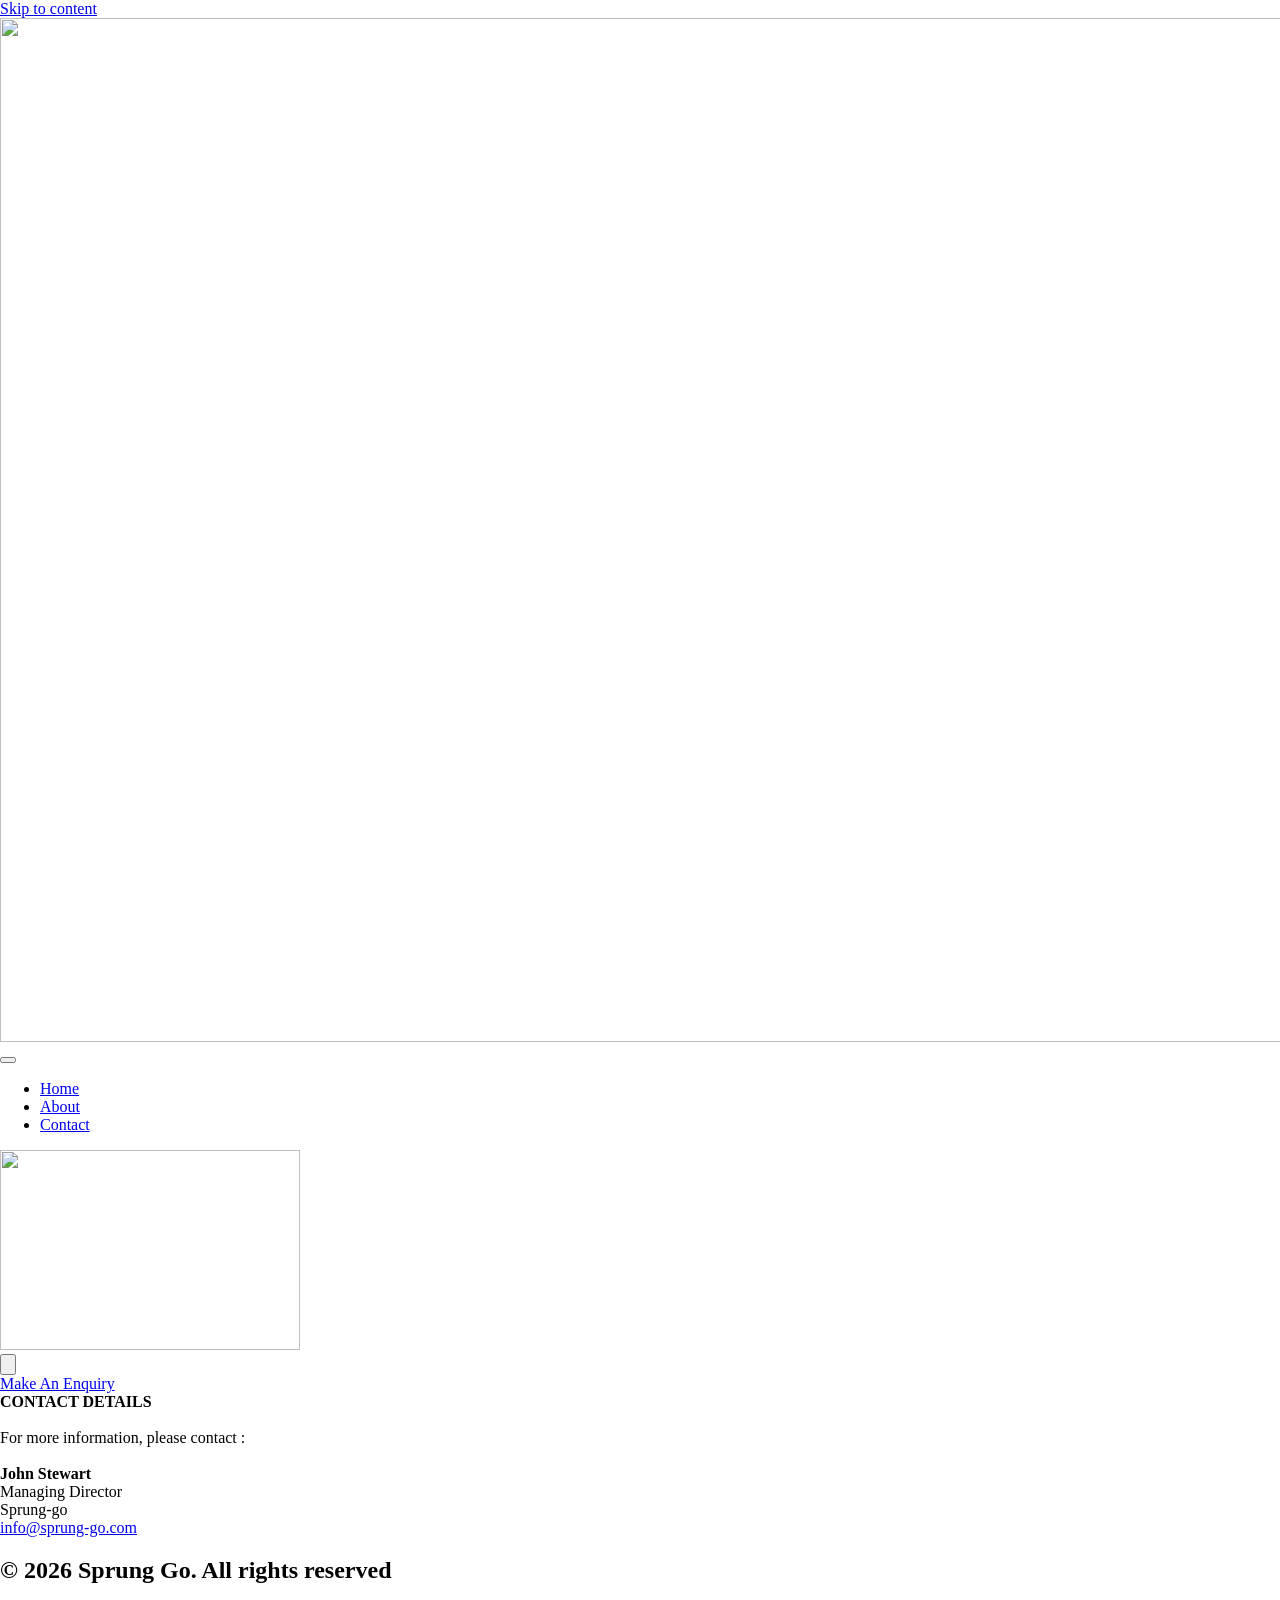
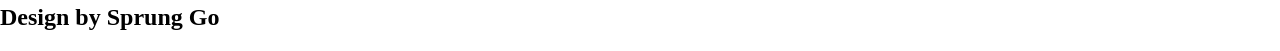
==== commit 8d5e750f: "Restore contact email and set Sprung-Go page title" ====
--- a/site/author/forgecertadmin/index.html
+++ b/site/author/forgecertadmin/index.html
@@ -4,7 +4,7 @@
 	<meta charset="UTF-8">
 	<meta name="viewport" content="width=device-width, initial-scale=1">
 	<link rel="profile" href="https://gmpg.org/xfn/11">
-	<title>forgecert@admin &#8211; Sprung Go</title>
+<title>Sprung-Go</title>
 <meta name='robots' content='max-image-preview:large' />
 <link rel="alternate" type="application/rss+xml" title="Sprung Go &raquo; Feed" href="/feed/" />
 <link rel="alternate" type="application/rss+xml" title="Sprung Go &raquo; Comments Feed" href="/comments/feed/" />
@@ -129,7 +129,7 @@
 							<div class="elementor-menu-anchor" id="Contact"></div>
 						</div>
 				<div class="elementor-element elementor-element-497c356 elementor-widget elementor-widget-text-editor" data-id="497c356" data-element_type="widget" data-e-type="widget" data-widget_type="text-editor.default">
-									<div dir="auto"><strong>CONTACT DETAILS</strong></div><div dir="auto"><br />For more information, please contact :</div><div dir="auto"> </div><div dir="auto"><strong>John Stewart </strong></div><div dir="auto">Managing Director </div><div dir="auto">Sprung-go </div>								</div>
+									<div dir="auto"><strong>CONTACT DETAILS</strong></div><div dir="auto"><br />For more information, please contact :</div><div dir="auto"> </div><div dir="auto"><strong>John Stewart </strong></div><div dir="auto">Managing Director </div><div dir="auto">Sprung-go </div><div dir="auto"><a href="mailto:info@sprung-go.com">info@sprung-go.com</a> </div>								</div>
 		<div class="elementor-element elementor-element-303ea7ec e-con-full e-flex e-con e-child" data-id="303ea7ec" data-element_type="container" data-e-type="container">
 				<div class="elementor-element elementor-element-18ea0626 elementor-widget elementor-widget-heading" data-id="18ea0626" data-element_type="widget" data-e-type="widget" data-widget_type="heading.default">
 					<h2 class="elementor-heading-title elementor-size-default">© 2026 Sprung Go. All rights reserved</h2>				</div>
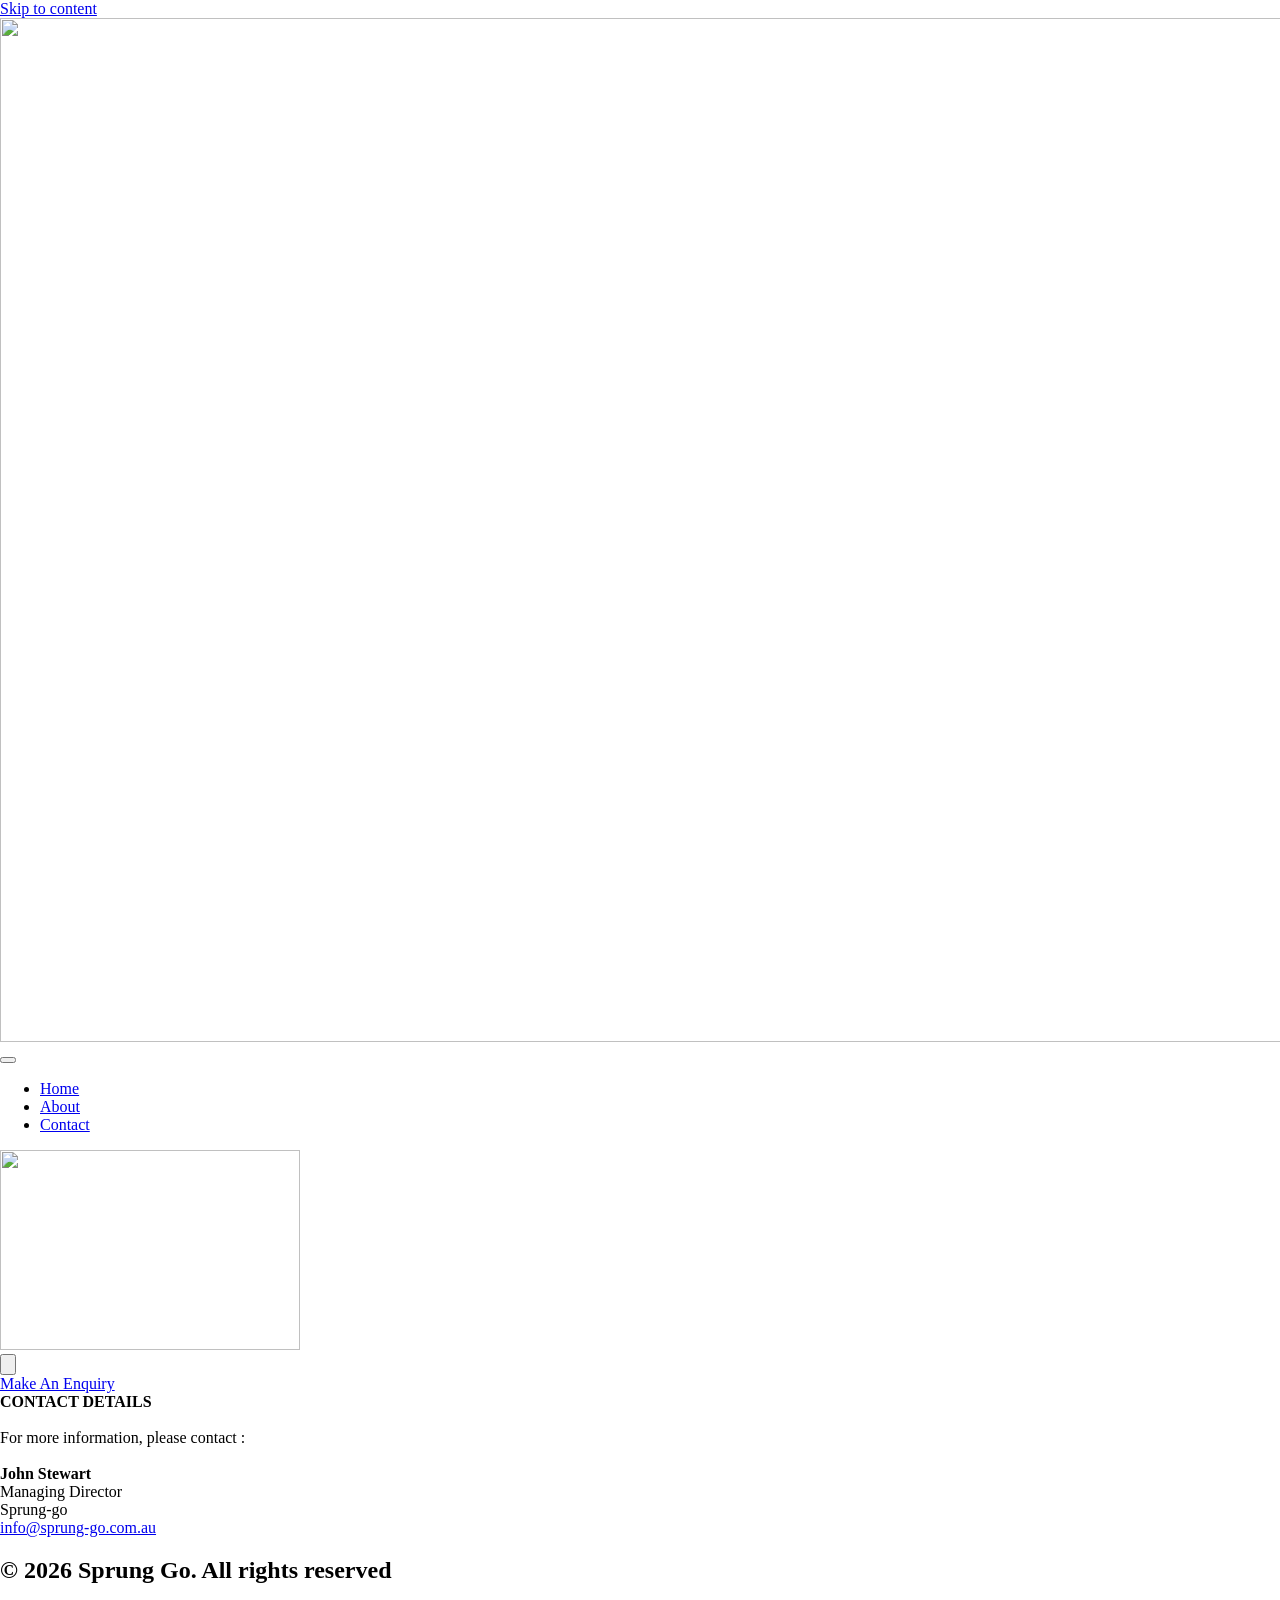
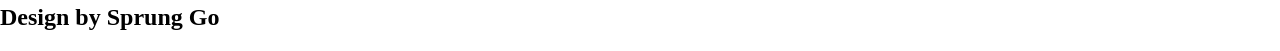
==== commit 44748a95: "Update contact email to .com.au address" ====
--- a/site/author/forgecertadmin/index.html
+++ b/site/author/forgecertadmin/index.html
@@ -129,7 +129,7 @@
 							<div class="elementor-menu-anchor" id="Contact"></div>
 						</div>
 				<div class="elementor-element elementor-element-497c356 elementor-widget elementor-widget-text-editor" data-id="497c356" data-element_type="widget" data-e-type="widget" data-widget_type="text-editor.default">
-									<div dir="auto"><strong>CONTACT DETAILS</strong></div><div dir="auto"><br />For more information, please contact :</div><div dir="auto"> </div><div dir="auto"><strong>John Stewart </strong></div><div dir="auto">Managing Director </div><div dir="auto">Sprung-go </div><div dir="auto"><a href="mailto:info@sprung-go.com">info@sprung-go.com</a> </div>								</div>
+									<div dir="auto"><strong>CONTACT DETAILS</strong></div><div dir="auto"><br />For more information, please contact :</div><div dir="auto"> </div><div dir="auto"><strong>John Stewart </strong></div><div dir="auto">Managing Director </div><div dir="auto">Sprung-go </div><div dir="auto"><a href="mailto:info@sprung-go.com.au">info@sprung-go.com.au</a> </div>								</div>
 		<div class="elementor-element elementor-element-303ea7ec e-con-full e-flex e-con e-child" data-id="303ea7ec" data-element_type="container" data-e-type="container">
 				<div class="elementor-element elementor-element-18ea0626 elementor-widget elementor-widget-heading" data-id="18ea0626" data-element_type="widget" data-e-type="widget" data-widget_type="heading.default">
 					<h2 class="elementor-heading-title elementor-size-default">© 2026 Sprung Go. All rights reserved</h2>				</div>
